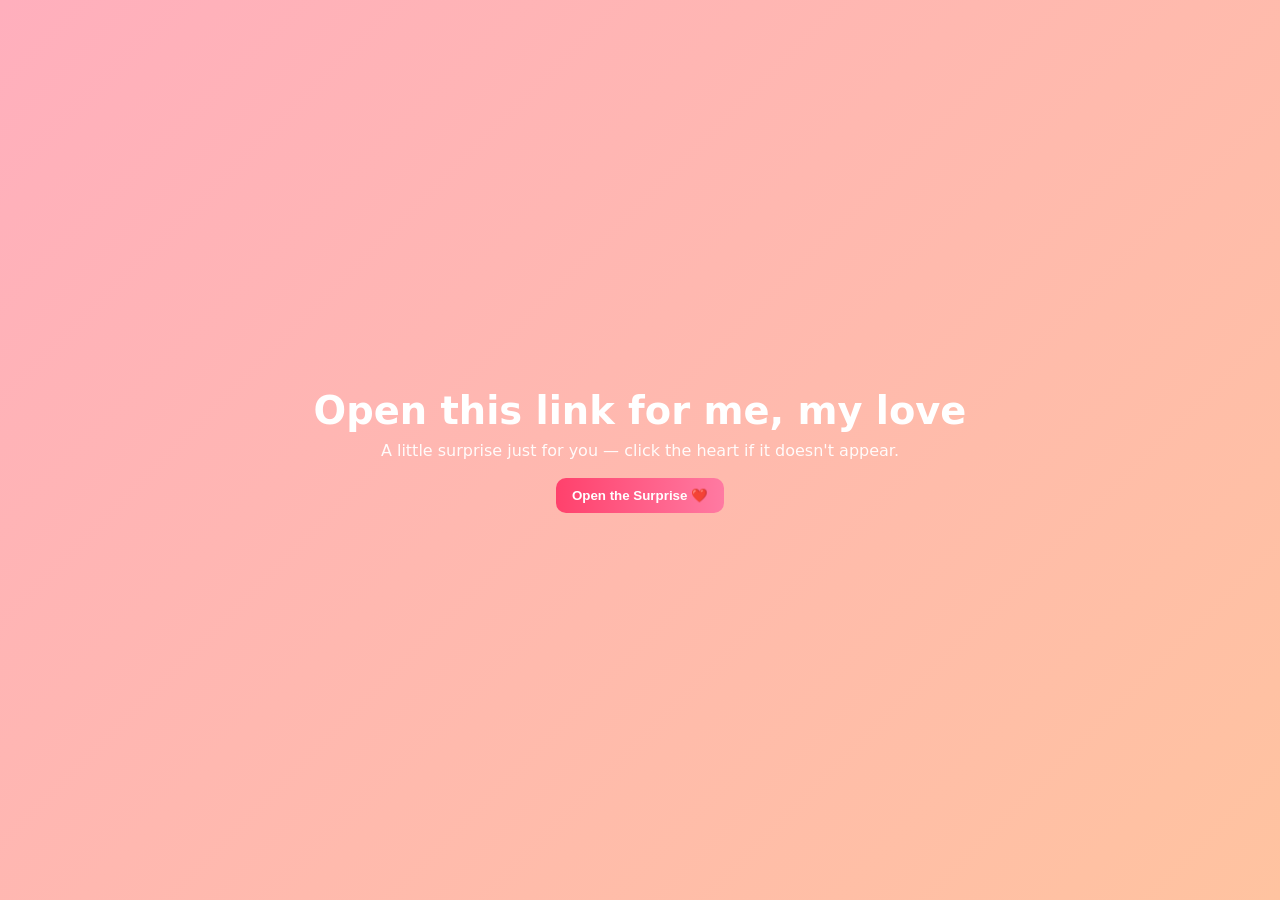
==== index.html @ 94e24466 "Don't auto-open modal; add 'Give a kiss' animated button with lightweight sound + copy/share feedbac" ====
<!doctype html>
<html lang="en">
<head>
	<meta charset="utf-8" />
	<meta name="viewport" content="width=device-width,initial-scale=1" />
	<title>For You ❤️</title>
	<style>
		:root{--bg1:#ffafbd;--bg2:#ffc3a0;--accent:#ff416c}
		html,body{height:100%;margin:0;font-family:system-ui,-apple-system,Segoe UI,Roboto,'Helvetica Neue',Arial}
		body{display:grid;place-items:center;background:linear-gradient(135deg,var(--bg1),var(--bg2));color:#fff}
		.page{max-width:900px;padding:24px;text-align:center}
		h1{font-size:2.4rem;margin:0 0 8px}
		p.lead{opacity:.95;margin:0 0 18px}

		/* Overlay modal */
		.overlay{position:fixed;inset:0;display:grid;place-items:center;background:rgba(0,0,0,.35);backdrop-filter:blur(3px);z-index:9999}
		.modal{background:linear-gradient(180deg,rgba(255,255,255,0.06),rgba(255,255,255,0.02));border-radius:16px;padding:28px 28px 20px;box-shadow:0 12px 40px rgba(0,0,0,.35);width:min(680px,92%);text-align:center;color:#fff}

		/* Heart */
		.heart{width:160px;height:160px;margin:0 auto 14px;display:block}
		.heart svg{width:100%;height:100%;filter:drop-shadow(0 6px 18px rgba(255,65,108,.25))}
		.beat{animation:beat 1.1s infinite cubic-bezier(.33,.7,.4,1)}
		@keyframes beat{0%{transform:scale(1)}25%{transform:scale(1.12)}40%{transform:scale(1)}60%{transform:scale(1.08)}100%{transform:scale(1)}}

		.message{font-size:1.05rem;margin-bottom:16px}
		.small{opacity:.9;font-size:.95rem}

		.actions{display:flex;gap:12px;justify-content:center;margin-top:8px}
		.btn{background:transparent;border:2px solid rgba(255,255,255,.18);color:#fff;padding:10px 16px;border-radius:10px;cursor:pointer;font-weight:600}
		.btn.primary{background:linear-gradient(90deg,var(--accent),#ff7aa2);border:none}
		.btn:active{transform:translateY(1px)}

		/* subtle floating hearts in background */
		.float-heart{position:fixed;pointer-events:none;opacity:.12;mix-blend-mode:screen}
	</style>
</head>
<body>
	<main class="page">
		<h1>Open this link for me, my love</h1>
		<p class="lead">A little surprise just for you — click the heart if it doesn't appear.</p>
		<button id="openBtn" class="btn primary">Open the Surprise ❤️</button>
	</main>

	<div id="overlay" class="overlay" aria-hidden="true" style="display:none">
		<div class="modal" role="dialog" aria-modal="true" aria-labelledby="modalTitle">
			<div class="heart" aria-hidden="true">
				<svg viewBox="0 0 512 512" class="beat" xmlns="http://www.w3.org/2000/svg" fill="none">
					<defs>
						<linearGradient id="g" x1="0" x2="1">
							<stop offset="0" stop-color="#ff416c"/>
							<stop offset="1" stop-color="#ff7aa2"/>
						</linearGradient>
					</defs>
					<path d="M256 448s-192-112-192-256a96 96 0 0 1 160-72 96 96 0 0 1 64-24 96 96 0 0 1 64 24 96 96 0 0 1 160 72c0 144-192 256-192 256z" fill="url(#g)" stroke="rgba(255,255,255,0.12)" stroke-width="6"/>
				</svg>
			</div>
			<h2 id="modalTitle">For you, always ❤️</h2>
			<p class="message">Every moment with you fills my heart. I hope this little surprise makes you smile.</p>
			<div class="actions">
				<button id="closeBtn" class="btn">Close</button>
				<button id="shareBtn" class="btn primary">Send a kiss 😘</button>
			</div>
			<p class="small">Tip: tap anywhere outside to close.</p>
		</div>
	</div>

	<script>
		const overlay = document.getElementById('overlay');
		const openBtn = document.getElementById('openBtn');
		const closeBtn = document.getElementById('closeBtn');
		const shareBtn = document.getElementById('shareBtn');

		function show() {
			overlay.style.display = 'grid';
			overlay.setAttribute('aria-hidden','false');
			document.body.style.overflow = 'hidden';
		}
		function hide() {
			overlay.style.display = 'none';
			overlay.setAttribute('aria-hidden','true');
			document.body.style.overflow = '';
		}

		// Do NOT auto-show on load; user must tap the button to reveal the surprise.
		// (Removes automatic modal display so the page is not intrusive.)

		openBtn.addEventListener('click', show);
		closeBtn.addEventListener('click', hide);
		overlay.addEventListener('click', (e)=>{
			if (e.target === overlay) hide();
		});

		// Share/copy functionality (kept as a utility)
		shareBtn.addEventListener('click', async ()=>{
			const text = 'Sending you all my love ❤️';
			try {
				if (navigator.share) {
					await navigator.share({title:'Love',text});
				} else if (navigator.clipboard) {
					await navigator.clipboard.writeText(text);
					alert('Message copied to clipboard — send it with a kiss 💋');
				} else {
					alert(text);
				}
			} catch (err) {
				console.log(err);
			}
		});

		// ========== Give a kiss feature ===========
		// Creates a little flying heart animation from the button into the modal
		const kissBtn = document.createElement('button');
		kissBtn.className = 'btn primary';
		kissBtn.id = 'kissBtn';
		kissBtn.textContent = 'Give a kiss 😘';
		kissBtn.style.marginLeft = '6px';

		// Insert kiss button next to share button
		shareBtn.parentNode.insertBefore(kissBtn, shareBtn.nextSibling);

		// kiss animation CSS (injected at runtime for simplicity)
		const style = document.createElement('style');
		style.textContent = `
			.kiss-bubble{position:fixed;z-index:10000;font-size:28px;pointer-events:none;transform:translate(-50%,-50%);opacity:0}
			@keyframes kissFly{0%{opacity:1;transform:translate(-50%,-50%) scale(1)}60%{opacity:1;transform:translate(-50%,-160%) scale(1.3)}100%{opacity:0;transform:translate(-50%,-220%) scale(0.6)}
		`;
		document.head.appendChild(style);

		async function doKiss(e){
			// Create the floating heart element
			const b = document.createElement('div');
			b.className = 'kiss-bubble';
			b.textContent = '💋';
			document.body.appendChild(b);

			// Position at button
			const rect = e.currentTarget.getBoundingClientRect();
			b.style.left = (rect.left + rect.width/2) + 'px';
			b.style.top = (rect.top + rect.height/2) + 'px';

			// Trigger animation via inline style (uses CSS keyframes)
			b.style.animation = 'kissFly 1100ms ease-out forwards';

			// Optional: small 'pop' sound using WebAudio (no external files)
			try{
				const ctx = new (window.AudioContext || window.webkitAudioContext)();
				const o = ctx.createOscillator();
				const g = ctx.createGain();
				o.type = 'sine';
				o.frequency.value = 880; // high-pitched pop
				g.gain.value = 0.0001;
				o.connect(g); g.connect(ctx.destination);
				const now = ctx.currentTime;
				g.gain.setValueAtTime(0.0001, now);
				g.gain.exponentialRampToValueAtTime(0.08, now + 0.02);
				g.gain.exponentialRampToValueAtTime(0.0001, now + 0.18);
				o.start(now); o.stop(now + 0.2);
			}catch(_){/* ignore if audio blocked */}

			// Also attempt to copy a short message as part of the kiss
			try{
				if (navigator.clipboard) await navigator.clipboard.writeText('A kiss from me to you 😘');
			}catch(_){ }

			// Remove element after animation
			setTimeout(()=>{ b.remove(); }, 1200);

			// Give visual feedback in modal
			const old = shareBtn.textContent;
			shareBtn.textContent = 'Kiss sent! 💌';
			setTimeout(()=>{ shareBtn.textContent = old; }, 1800);
		}

		kissBtn.addEventListener('click', doKiss);
	</script>
</body>
</html>
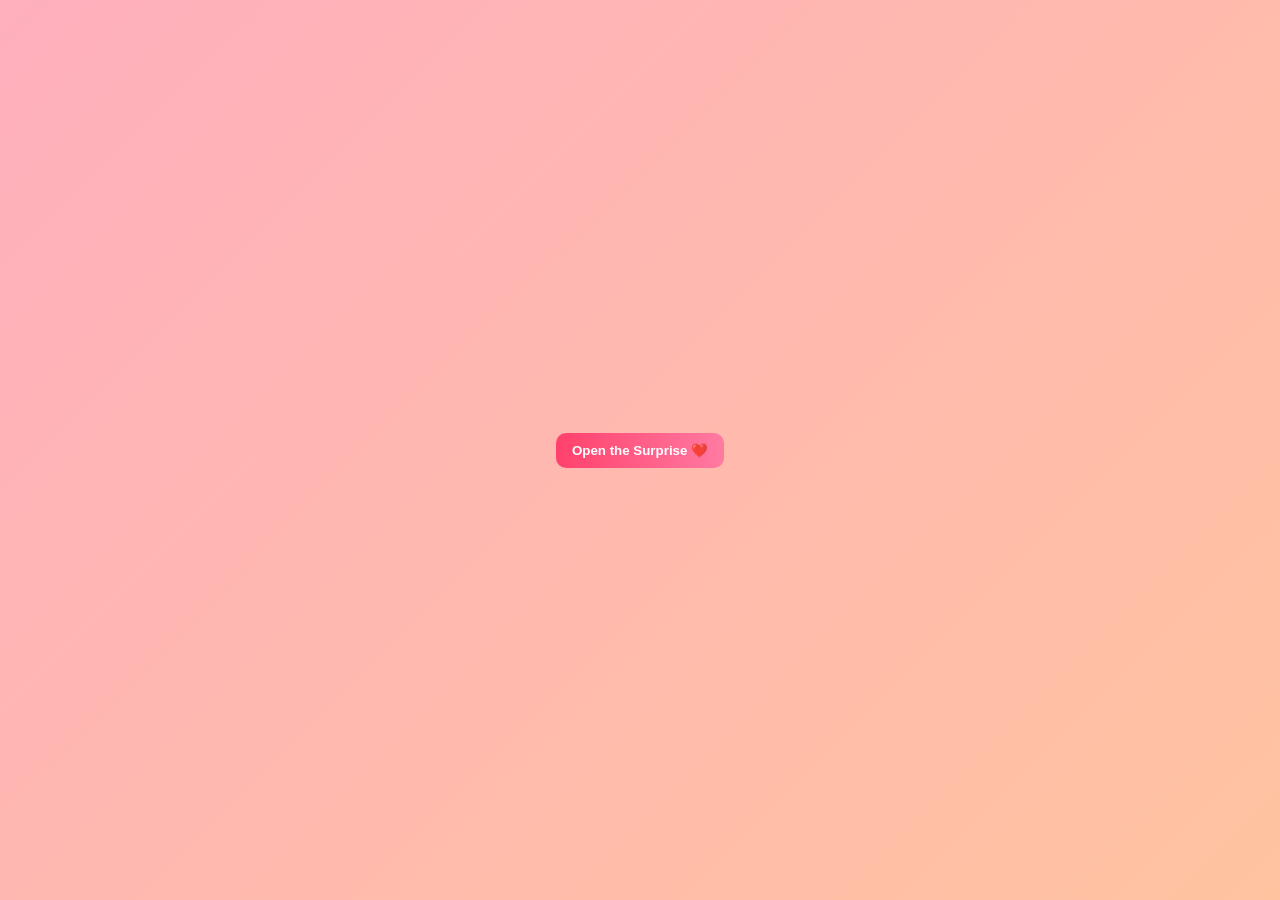
==== commit 16c24f9b: "Remove home title/subtitle; improve heart SVG & beat animation" ====
--- a/index.html
+++ b/index.html
@@ -18,10 +18,9 @@
 
 		/* Heart */
 		.heart{width:160px;height:160px;margin:0 auto 14px;display:block}
-		.heart svg{width:100%;height:100%;filter:drop-shadow(0 6px 18px rgba(255,65,108,.25))}
-		.beat{animation:beat 1.1s infinite cubic-bezier(.33,.7,.4,1)}
-		@keyframes beat{0%{transform:scale(1)}25%{transform:scale(1.12)}40%{transform:scale(1)}60%{transform:scale(1.08)}100%{transform:scale(1)}}
-
+			.heart svg{width:140px;height:140px;display:block;filter:drop-shadow(0 8px 20px rgba(255,65,108,.22))}
+			.beat{animation:beat 1000ms infinite cubic-bezier(.33,.7,.4,1);transform-origin:center center}
+			@keyframes beat{0%{transform:scale(1) rotate(0deg)}25%{transform:scale(1.14) rotate(-3deg)}40%{transform:scale(1) rotate(0deg)}60%{transform:scale(1.08) rotate(3deg)}100%{transform:scale(1) rotate(0deg)}}
 		.message{font-size:1.05rem;margin-bottom:16px}
 		.small{opacity:.9;font-size:.95rem}
 
@@ -36,29 +35,32 @@
 </head>
 <body>
 	<main class="page">
-		<h1>Open this link for me, my love</h1>
-		<p class="lead">A little surprise just for you — click the heart if it doesn't appear.</p>
+		<!-- Title and subtitle removed per request (minimal landing) -->
 		<button id="openBtn" class="btn primary">Open the Surprise ❤️</button>
 	</main>
 
 	<div id="overlay" class="overlay" aria-hidden="true" style="display:none">
 		<div class="modal" role="dialog" aria-modal="true" aria-labelledby="modalTitle">
 			<div class="heart" aria-hidden="true">
-				<svg viewBox="0 0 512 512" class="beat" xmlns="http://www.w3.org/2000/svg" fill="none">
+				<!-- Replaced with a cleaner heart SVG and refined animation -->
+				<svg viewBox="0 0 48 48" class="beat" xmlns="http://www.w3.org/2000/svg" aria-hidden="true">
 					<defs>
 						<linearGradient id="g" x1="0" x2="1">
 							<stop offset="0" stop-color="#ff416c"/>
 							<stop offset="1" stop-color="#ff7aa2"/>
 						</linearGradient>
+						<filter id="shadow" x="-50%" y="-50%" width="200%" height="200%">
+							<feDropShadow dx="0" dy="6" stdDeviation="8" flood-color="#ff416c" flood-opacity="0.28"/>
+						</filter>
 					</defs>
-					<path d="M256 448s-192-112-192-256a96 96 0 0 1 160-72 96 96 0 0 1 64-24 96 96 0 0 1 64 24 96 96 0 0 1 160 72c0 144-192 256-192 256z" fill="url(#g)" stroke="rgba(255,255,255,0.12)" stroke-width="6"/>
+					<path d="M24 42s-18.5-11.7-18.5-22.5A9.5 9.5 0 0 1 24 10a9.5 9.5 0 0 1 18.5 9.5C42.5 30.3 24 42 24 42z" fill="url(#g)" filter="url(#shadow)"/>
 				</svg>
-			</div>
-			<h2 id="modalTitle">For you, always ❤️</h2>
+			</div> 
+			<h2 id="modalTitle">爱你宝宝</h2>
 			<p class="message">Every moment with you fills my heart. I hope this little surprise makes you smile.</p>
 			<div class="actions">
 				<button id="closeBtn" class="btn">Close</button>
-				<button id="shareBtn" class="btn primary">Send a kiss 😘</button>
+				<!-- 'Send a kiss' removed per request; 'Give a kiss' remains as interactive feature -->
 			</div>
 			<p class="small">Tip: tap anywhere outside to close.</p>
 		</div>
@@ -68,7 +70,7 @@
 		const overlay = document.getElementById('overlay');
 		const openBtn = document.getElementById('openBtn');
 		const closeBtn = document.getElementById('closeBtn');
-		const shareBtn = document.getElementById('shareBtn');
+		// shareBtn removed: no separate "Send a kiss" button anymore
 
 		function show() {
 			overlay.style.display = 'grid';
@@ -90,22 +92,7 @@
 			if (e.target === overlay) hide();
 		});
 
-		// Share/copy functionality (kept as a utility)
-		shareBtn.addEventListener('click', async ()=>{
-			const text = 'Sending you all my love ❤️';
-			try {
-				if (navigator.share) {
-					await navigator.share({title:'Love',text});
-				} else if (navigator.clipboard) {
-					await navigator.clipboard.writeText(text);
-					alert('Message copied to clipboard — send it with a kiss 💋');
-				} else {
-					alert(text);
-				}
-			} catch (err) {
-				console.log(err);
-			}
-		});
+		// No separate share button — 'Give a kiss' handles copy/share behavior.
 
 		// ========== Give a kiss feature ===========
 		// Creates a little flying heart animation from the button into the modal
@@ -115,8 +102,9 @@
 		kissBtn.textContent = 'Give a kiss 😘';
 		kissBtn.style.marginLeft = '6px';
 
-		// Insert kiss button next to share button
-		shareBtn.parentNode.insertBefore(kissBtn, shareBtn.nextSibling);
+		// Insert kiss button into the actions container
+		const actions = document.querySelector('.actions');
+		actions.appendChild(kissBtn);
 
 		// kiss animation CSS (injected at runtime for simplicity)
 		const style = document.createElement('style');
@@ -166,9 +154,9 @@
 			setTimeout(()=>{ b.remove(); }, 1200);
 
 			// Give visual feedback in modal
-			const old = shareBtn.textContent;
-			shareBtn.textContent = 'Kiss sent! 💌';
-			setTimeout(()=>{ shareBtn.textContent = old; }, 1800);
+			const old = kissBtn.textContent;
+			kissBtn.textContent = 'Kiss sent! 💌';
+			setTimeout(()=>{ kissBtn.textContent = old; }, 1800);
 		}
 
 		kissBtn.addEventListener('click', doKiss);
